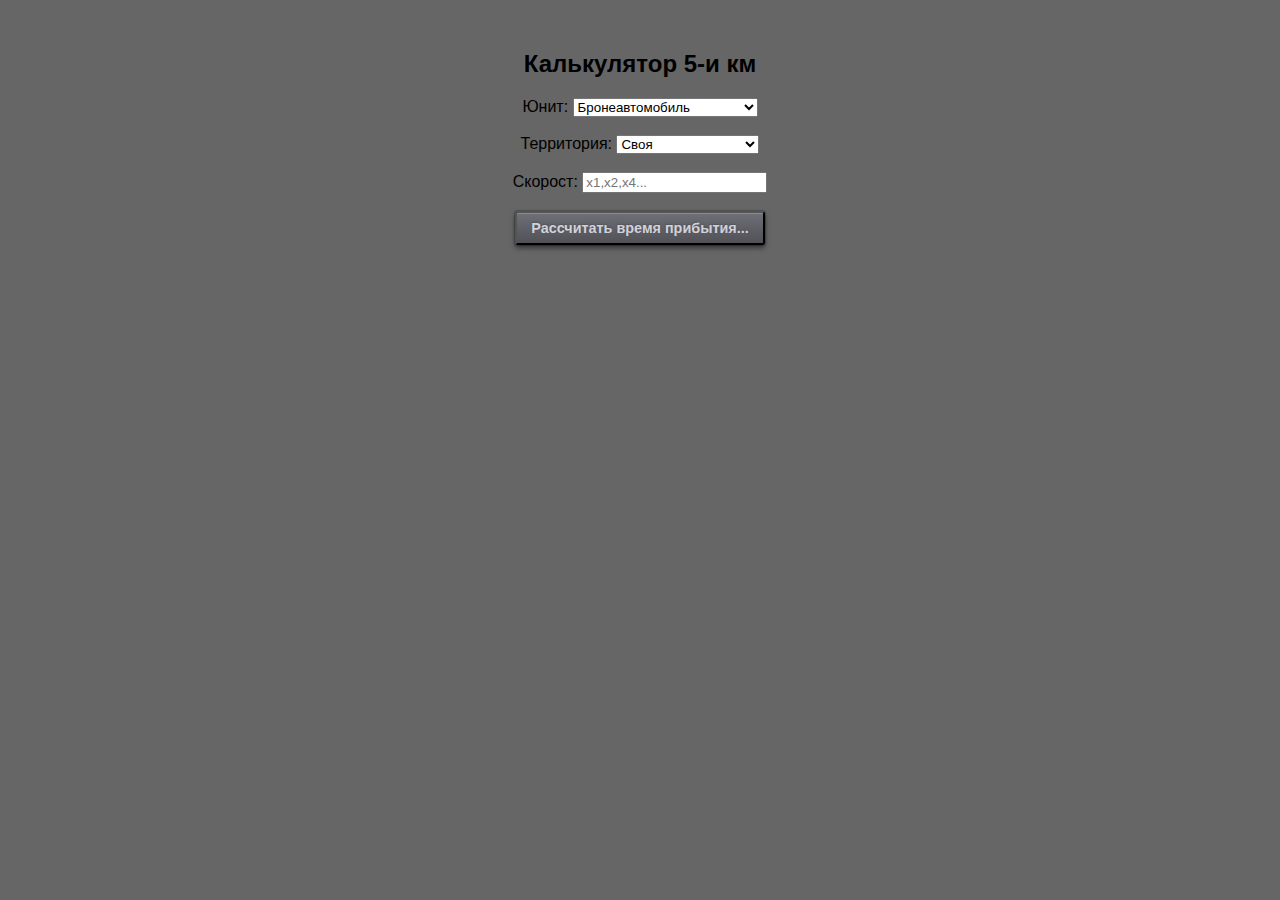
==== 5km.html @ 27d91d98 "Rename 5km to 5km.html" ====
<!DOCTYPE html>
<html lang="en">
<head>
    <meta charset="UTF-8">
    <meta name="viewport" content="width=device-width, initial-scale=1.0">
    <title>Калькулятор времени прибытия юнитов</title>
    <style>
        body {
            font-family: Arial, sans-serif;
            text-align: center;
            margin: 50px;
		background-color: #666666;
        }
.button28 {
    position: relative;
    display: inline-block;
    font-size: 90%;
    font-weight: 700;
    color: rgb(209,209,217);
    text-decoration: none;
    text-shadow: 0 -1px 2px rgba(0,0,0,.2);
    padding: .5em 1em;
    outline: none;
    border-radius: 3px;
    background: linear-gradient(rgb(110,112,120), rgb(81,81,86)) rgb(110,112,120);
    box-shadow:
    0 1px rgba(255,255,255,.2) inset,
    0 3px 5px rgba(0,1,6,.5),
    0 0 1px 1px rgba(0,1,6,.2);
    transition: .2s ease-in-out;
}

.button28:hover:not(:active) {
    background: linear-gradient(rgb(126,126,134), rgb(70,71,76)) rgb(126,126,134);
}

.button28:active {
    top: 1px;
    background: linear-gradient(rgb(76,77,82), rgb(56,57,62)) rgb(76,77,82);
    box-shadow:
    0 0 1px rgba(0,0,0,.5) inset,
    0 2px 3px rgba(0,0,0,.5) inset,
    0 1px 1px rgba(255,255,255,.1);
}

    </style>
</head>
<body>

<h2>Калькулятор 5-и км</h2>

<label for="unit">Юнит:</label>
<select id="unit">
    <option value="бронеавтомобиль">Бронеавтомобиль</option>
    <option value="кавалерия">Кавалерия</option>
    <option value="танк">Танк</option>
    <option value="пехота">Пехота</option>
    <option value="тяжёлый танк">Тяжёлый танк</option>
    <option value="арта / аэростат">Арта / Аэростат</option>
    <option value="железнодорожное орудие">Железнодорожное орудие</option>
</select>

<br><br>

<label for="territory">Территория:</label>
<select id="territory">
    <option value="своя">Своя</option>
    <option value="союзник">Союзник</option>
    <option value="враг">Вражеская террито</option>
</select>

<br><br>

<label for="speed">Скорост:</label>
<input type="number" id="speed" placeholder="х1,х2,х4...">

<br><br>

<button class="button28" onclick="calculateArrivalTime()">Рассчитать время прибытия...</button>

<p id="result"></p>

<script>
    function calculateArrivalTime() {
        // Получаем выбранные значения
        var unit = document.getElementById("unit").value;
        var territory = document.getElementById("territory").value;
        var speed = parseFloat(document.getElementById("speed").value);

        // Ваша функция для расчета времени прибытия
        var arrivalTime = "00:00";

        switch (unit) {
            case "бронеавтомобиль":
                arrivalTime = (territory === "своя") ? "4:10" : ((territory === "союзник") ? "5:57" : "11:54");
                break;
            case "кавалерия":
                arrivalTime = (territory === "своя") ? "6:15" : ((territорy === "союзник") ? "8:55" : "17:51");
                break;
            case "танк":
                arrivalTime = (territory === "своя") ? "7:30" : ((territory === "союзник") ? "10:42" : "20:24");
                break;
            case "пехота":
                arrivalTime = (territory === "своя") ? "8:20" : ((territory === "союзник") ? "11:54" : "23:48");
                break;
            case "тяжёлый танк":
                arrivalTime = (territory === "своя") ? "10:00" : ((territory === "союзник") ? "14:17" : "28:34");
                break;
            case "арта / аэростат":
                arrivalTime = (territory === "своя") ? "12:00" : ((territory === "союзник") ? "17:08" : "34:17");
                break;
            case "железнодорожное орудие":
                arrivalTime = (territory === "своя") ? "23:04" : ((territory === "союзник") ? "32:58" : "1:05:56");
                break;
        }

        // Делим время на скорость
        if (!isNaN(speed) && speed > 0) {
            var arrivalTimeArray = arrivalTime.split(":");
            var hours = parseInt(arrivalTimeArray[0]);
            var minutes = parseInt(arrivalTimeArray[1]);

            // Рассчитываем новое время прибытия с учетом скорости
            var newTotalMinutes = Math.round((hours * 60 + minutes) / speed);

            var newHours = Math.floor(newTotalMinutes / 60);
            var newMinutes = newTotalMinutes % 60;

            arrivalTime = newHours.toString().padStart(2, "0") + ":" + newMinutes.toString().padStart(2, "0");
        }

        // Отображаем результат на странице
        document.getElementById("result").innerHTML = "Время прибытия " + unit + " на " + territory + " территории: " + arrivalTime;
    }
</script>

</body>
</html>
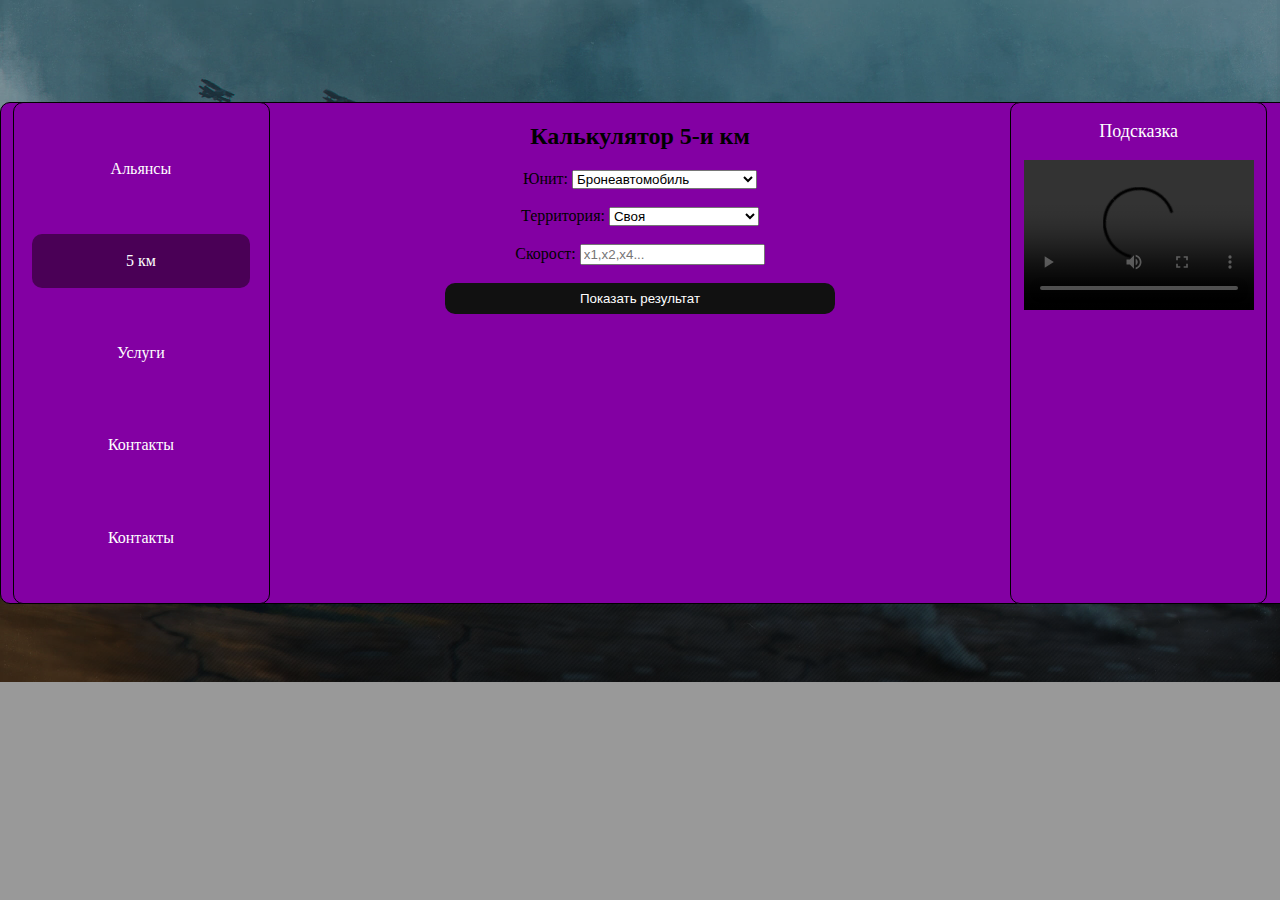
==== commit f21ac9c7: "Update 5km.html" ====
--- a/5km.html
+++ b/5km.html
@@ -3,50 +3,29 @@
 <head>
     <meta charset="UTF-8">
     <meta name="viewport" content="width=device-width, initial-scale=1.0">
-    <title>Калькулятор времени прибытия юнитов</title>
-    <style>
-        body {
-            font-family: Arial, sans-serif;
-            text-align: center;
-            margin: 50px;
-		background-color: #666666;
-        }
-.button28 {
-    position: relative;
-    display: inline-block;
-    font-size: 90%;
-    font-weight: 700;
-    color: rgb(209,209,217);
-    text-decoration: none;
-    text-shadow: 0 -1px 2px rgba(0,0,0,.2);
-    padding: .5em 1em;
-    outline: none;
-    border-radius: 3px;
-    background: linear-gradient(rgb(110,112,120), rgb(81,81,86)) rgb(110,112,120);
-    box-shadow:
-    0 1px rgba(255,255,255,.2) inset,
-    0 3px 5px rgba(0,1,6,.5),
-    0 0 1px 1px rgba(0,1,6,.2);
-    transition: .2s ease-in-out;
-}
-
-.button28:hover:not(:active) {
-    background: linear-gradient(rgb(126,126,134), rgb(70,71,76)) rgb(126,126,134);
-}
-
-.button28:active {
-    top: 1px;
-    background: linear-gradient(rgb(76,77,82), rgb(56,57,62)) rgb(76,77,82);
-    box-shadow:
-    0 0 1px rgba(0,0,0,.5) inset,
-    0 2px 3px rgba(0,0,0,.5) inset,
-    0 1px 1px rgba(255,255,255,.1);
-}
-
-    </style>
+    <title>Калькуляторы</title>
+    <link rel="stylesheet" href="styles.css">
 </head>
 <body>
-
+    <div class="vertical-menu">
+        <a href="index.html">Альянсы</a>
+        <a href="5km.html" class="active">5 км</a>
+        <a href="#">Услуги</a>
+        <a href="#">Контакты</a>
+        <a href="#">Контакты</a>
+    </div>
+    <div class="container">
+            <!-- Контент вашего контейнера справа -->
+<p style="color: white; font-size: 18px;">Подсказка</p>
+<div class="video">
+<video width="230" height="150" controls>
+        <source src="1.mp4" type="video/mp4">
+        Ваш браузер не поддерживает видео в формате MP4.
+    </video>
+</div>
+    </div>
+<div class="budy">
+<!-- Контент вашего контейнера -->
 <h2>Калькулятор 5-и км</h2>
 
 <label for="unit">Юнит:</label>
@@ -66,7 +45,7 @@
 <select id="territory">
     <option value="своя">Своя</option>
     <option value="союзник">Союзник</option>
-    <option value="враг">Вражеская террито</option>
+    <option value="враг">Вражеская территор</option>
 </select>
 
 <br><br>
@@ -76,7 +55,7 @@
 
 <br><br>
 
-<button class="button28" onclick="calculateArrivalTime()">Рассчитать время прибытия...</button>
+<input type="button" class="button-85" value="Показать результат" onclick="calculateArrivalTime()">
 
 <p id="result"></p>
 
@@ -133,6 +112,6 @@
         document.getElementById("result").innerHTML = "Время прибытия " + unit + " на " + territory + " территории: " + arrivalTime;
     }
 </script>
-
+</div>
 </body>
 </html>
--- a/styles.css
+++ b/styles.css
@@ -0,0 +1,164 @@
+body {
+    margin: 0;
+    padding: 0;
+    background-image: url('back.jpg'); /* Фоновая картинка */
+    background-size: cover; /* Растягиваем фон на всю площадь */
+    background-repeat: no-repeat; /* Отключаем повторение фона */
+    margin: 0; /* Убираем отступы по умолчанию */
+    padding: 0; /* Убираем внутренние отступы по умолчанию */
+}
+
+body::before {
+    content: "";
+    position: absolute;
+    top: 0;
+    left: 0;
+    width: 100%;
+    height: 100%;
+    background-color: rgba(0, 0, 0, 0.4); /* Затемнение на 30% */
+    z-index: -1; /* Поднять псевдоэлемент под содержимое */
+}
+
+.vertical-menu {
+    width: 255px;
+    height: 500px;
+    background-color: #8300A3;
+    border-radius: 10px;
+    border: 1px solid black;
+    margin-top: 0%; /* Отступ сверху */
+    margin-left: 1%;
+    text-align: center;
+    align-items: center;
+    float: left;
+}
+
+.vertical-menu a {
+    margin-left: 7%;
+    width: 70%;
+    margin-top: 15%;
+    display: block;
+    padding: 18px 20px;
+    border-radius: 10px;
+    text-decoration: none;
+    color: #FFF; /* Белый цвет текста */
+}
+
+.vertical-menu a:hover {
+    background-color: #6B007C; /* Изменение цвета фона при наведении */
+}
+
+.vertical-menu a.active {
+background-color: #4A0056; /* Цвет активного пункта */
+
+}
+
+
+.container {
+    width: 255px;
+    height: 500px;
+    background-color: #8300A3; /* Изменили цвет контейнера справа */
+    border-radius: 10px;
+    border: 1px solid black;
+    margin-top: 0%; /* Отступ сверху */
+    margin-right: 1%; /* Отступ слева */
+    float: right; /* Помещаем контейнер справа */
+    text-align: center;
+}
+
+.video {
+    width: 230px;
+    height: 150px;
+    background-color: #111113;
+    border-radius: 10px;
+    margin: 0 auto;
+}
+
+.budy {
+    width: 1300px;
+    height: 500px;
+    background-color: #8300A3;
+    border-radius: 10px;
+    margin: 0 auto;
+    margin-top: 8%;
+    text-align: center;
+    border: 1px solid black;
+    align-items: center;
+}
+
+.button-85 {
+  padding: 0.6em 2em;
+  border: none;
+  outline: none;
+  color: rgb(255, 255, 255);
+  background: #111;
+  cursor: pointer;
+  border-radius: 10px;
+  width: 390px;
+}
+
+.button-85:hover {
+  background-color: #222;
+}
+
+.button-85:before {
+  content: "";
+  position: absolute;
+  top: -2px;
+  left: -2px;
+  width: calc(100% + 4px);
+  height: calc(100% + 4px);
+  background: linear-gradient(
+    45deg,
+    #ff0000,
+    #ff7300,
+    #fffb00,
+    #48ff00,
+    #00ffd5,
+    #002bff,
+    #7a00ff,
+    #ff00c8,
+    #ff0000
+  );
+  filter: blur(5px);
+  border-radius: 10px;
+  animation: glowing-button-85 20s linear infinite;
+}
+
+@keyframes glowing-button-85 {
+  0% {
+    background-position: 0 0;
+  }
+  50% {
+    background-position: 400% 0;
+  }
+  100% {
+    background-position: 0 0;
+  }
+}
+
+#result {
+            
+            color: black !important;
+            padding: 1px;
+            margin-top: 1px;
+        }
+
+        table {
+            margin: 10px auto;
+            border-collapse: collapse;
+        }
+
+        th, td {
+            border: 2px solid black;
+            padding: 5px;
+            text-align: center;
+        }
+
+        form {
+            margin-top: 10px;
+        }
+
+        textarea {
+            margin-top: 10px;
+        }
+
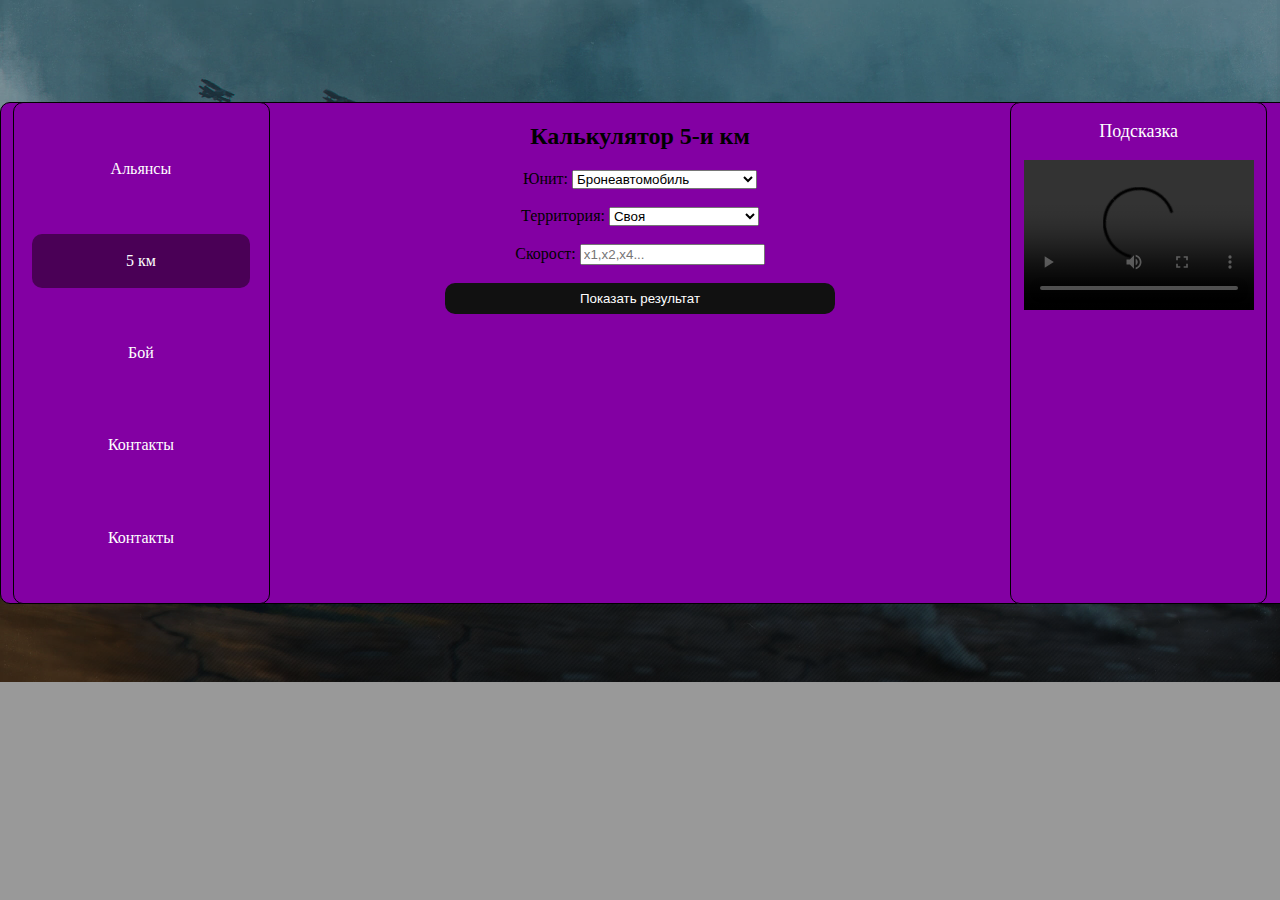
==== commit 2f894bb9: "Update 5km.html" ====
--- a/5km.html
+++ b/5km.html
@@ -10,7 +10,7 @@
     <div class="vertical-menu">
         <a href="index.html">Альянсы</a>
         <a href="5km.html" class="active">5 км</a>
-        <a href="#">Услуги</a>
+        <a href="boy.html">Бой</a>
         <a href="#">Контакты</a>
         <a href="#">Контакты</a>
     </div>
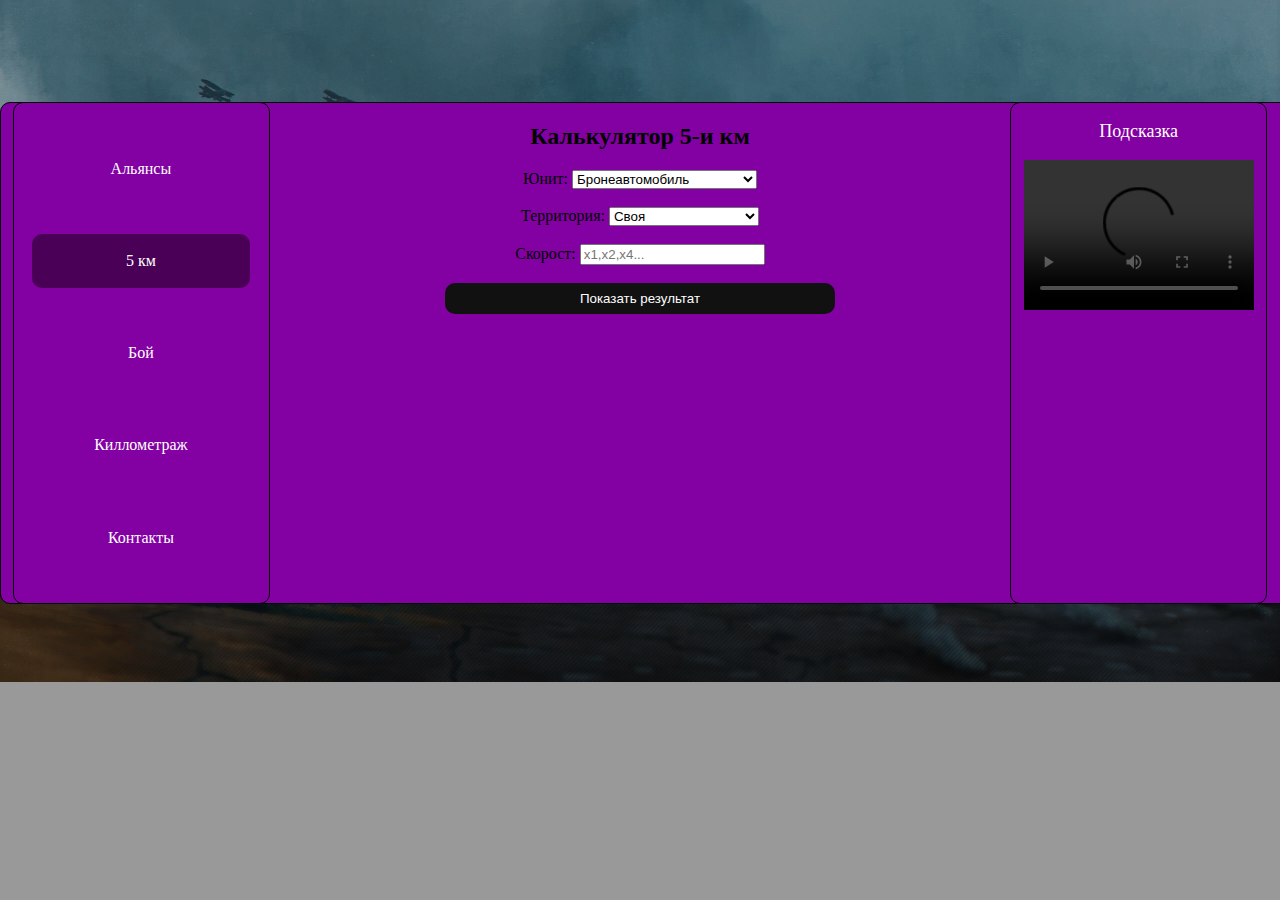
==== commit 53095b6a: "Update 5km.html" ====
--- a/5km.html
+++ b/5km.html
@@ -9,9 +9,9 @@
 <body>
     <div class="vertical-menu">
         <a href="index.html">Альянсы</a>
-        <a href="5km.html" class="active">5 км</a>
+	  <a href="5km.html" class="active">5 км</a>
         <a href="boy.html">Бой</a>
-        <a href="#">Контакты</a>
+        <a href="skorost.html">Киллометраж</a>
         <a href="#">Контакты</a>
     </div>
     <div class="container">
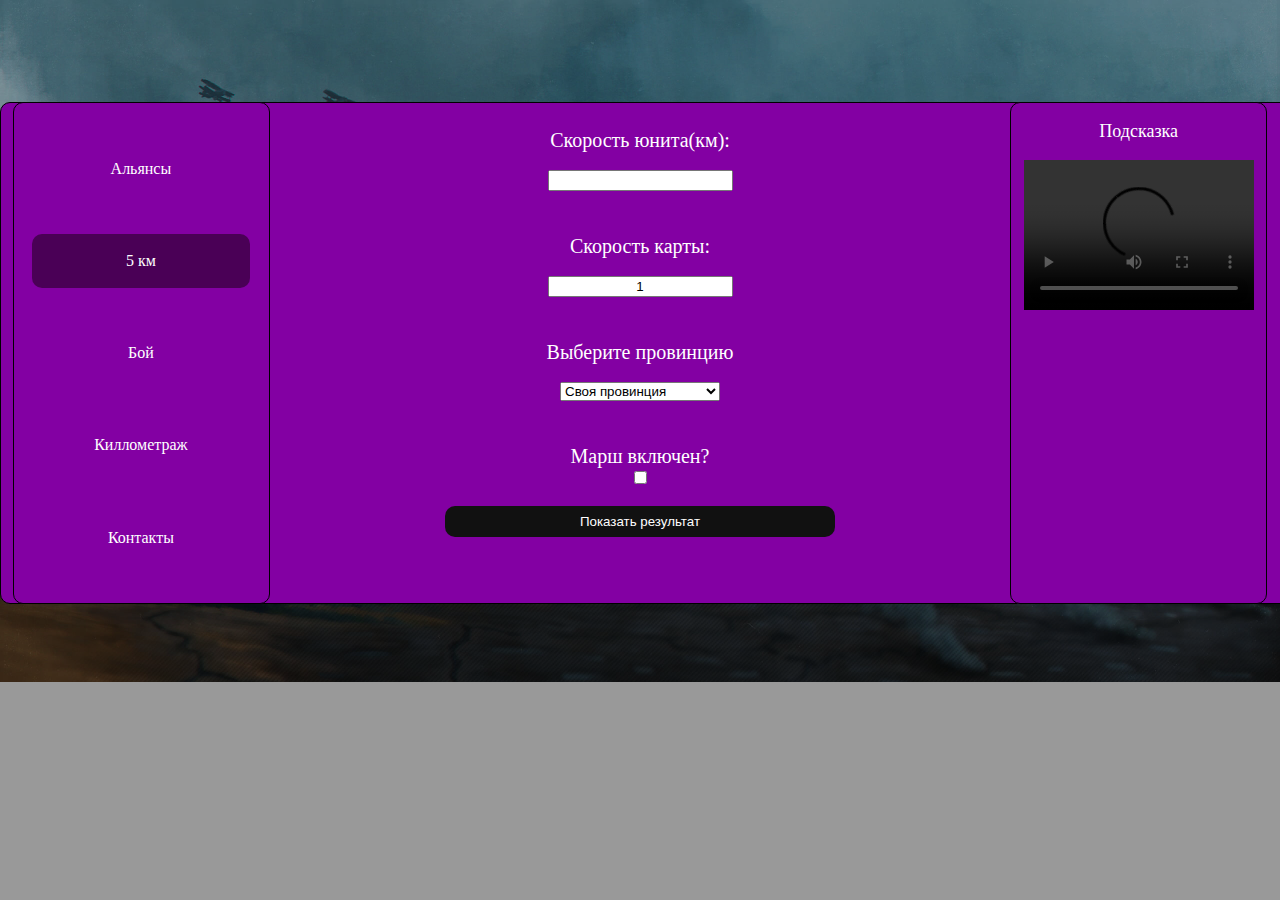
==== commit da5178bd: "Update 5km.html" ====
--- a/5km.html
+++ b/5km.html
@@ -5,113 +5,87 @@
     <meta name="viewport" content="width=device-width, initial-scale=1.0">
     <title>Калькуляторы</title>
     <link rel="stylesheet" href="styles.css">
+<style>
+.boby {
+display: flex;
+flex-direction: column;
+margin-top: 2%;
+font-size: 20px;
+color: white;
+}
+.dodi {
+text-align: center;
+items-align: center;
+}
+
+</style>
 </head>
 <body>
     <div class="vertical-menu">
         <a href="index.html">Альянсы</a>
-	  <a href="5km.html" class="active">5 км</a>
+        <a href="5km.html" class="active">5 км</a>
         <a href="boy.html">Бой</a>
         <a href="skorost.html">Киллометраж</a>
         <a href="#">Контакты</a>
     </div>
     <div class="container">
-            <!-- Контент вашего контейнера справа -->
-<p style="color: white; font-size: 18px;">Подсказка</p>
-<div class="video">
-<video width="230" height="150" controls>
-        <source src="1.mp4" type="video/mp4">
-        Ваш браузер не поддерживает видео в формате MP4.
-    </video>
-</div>
+        <!-- Контент вашего контейнера справа -->
+        <p style="color: white; font-size: 18px;">Подсказка</p>
+        <div class="video">
+            <video width="230" height="150" controls>
+                <source src="1.mp4" type="video/mp4">
+                Ваш браузер не поддерживает видео в формате MP4.
+            </video>
+        </div>
     </div>
-<div class="budy">
-<!-- Контент вашего контейнера -->
-<h2>Калькулятор 5-и км</h2>
-
-<label for="unit">Юнит:</label>
-<select id="unit">
-    <option value="бронеавтомобиль">Бронеавтомобиль</option>
-    <option value="кавалерия">Кавалерия</option>
-    <option value="танк">Танк</option>
-    <option value="пехота">Пехота</option>
-    <option value="тяжёлый танк">Тяжёлый танк</option>
-    <option value="арта / аэростат">Арта / Аэростат</option>
-    <option value="железнодорожное орудие">Железнодорожное орудие</option>
-</select>
-
+    <div class="budy">
+        <!-- Контент вашего контейнера -->
+<label for="speed" class="boby">Скорость юнита(км):</label><br>
+<input type="text" id="speed" min="0" step="any" class="dodi"><br>
+<br>
+<label for="mapSpeed" class="boby">Скорость карты:</label><br>
+<input type="text" id="mapSpeed" min="1" step="any" value="1" class="dodi"><br>
+<br>
+<label for="faction" class="boby">Выберите провинцию</label><br>
+<select id="faction">
+  <option value="1">Своя провинция</option>
+  <option value="0.7">Дружеская провинция</option>
+  <option value="0.35">Вражеская провинция</option>
+</select><br>
+<br>
+<label for="march" class="boby">Марш включен?</label>
+<input type="checkbox" id="march">
 <br><br>
 
-<label for="territory">Территория:</label>
-<select id="territory">
-    <option value="своя">Своя</option>
-    <option value="союзник">Союзник</option>
-    <option value="враг">Вражеская территор</option>
-</select>
+        <input type="button" class="button-85" value="Показать результат" onclick="calculateArrivalTime()">
 
-<br><br>
-
-<label for="speed">Скорост:</label>
-<input type="number" id="speed" placeholder="х1,х2,х4...">
-
-<br><br>
-
-<input type="button" class="button-85" value="Показать результат" onclick="calculateArrivalTime()">
-
-<p id="result"></p>
+<p id="arrivalTime" class="boby"></p>
 
 <script>
+    // Функция для добавления ведущего нуля к числу, если оно меньше 10
+    function addLeadingZero(number) {
+        return number < 10 ? "0" + number : number;
+    }
+
     function calculateArrivalTime() {
-        // Получаем выбранные значения
-        var unit = document.getElementById("unit").value;
-        var territory = document.getElementById("territory").value;
-        var speed = parseFloat(document.getElementById("speed").value);
+        var distance = 5; // Расстояние всегда 5 км
+        var speed = parseFloat(document.getElementById('speed').value);
+        var mapSpeed = parseFloat(document.getElementById('mapSpeed').value);
+        var faction = parseFloat(document.getElementById('faction').value);
+        var march = document.getElementById('march').checked ? 1.5 : 1;
 
-        // Ваша функция для расчета времени прибытия
-        var arrivalTime = "00:00";
+        var timeInSeconds = distance * 3600 / (speed * faction * march * mapSpeed);
 
-        switch (unit) {
-            case "бронеавтомобиль":
-                arrivalTime = (territory === "своя") ? "4:10" : ((territory === "союзник") ? "5:57" : "11:54");
-                break;
-            case "кавалерия":
-                arrivalTime = (territory === "своя") ? "6:15" : ((territорy === "союзник") ? "8:55" : "17:51");
-                break;
-            case "танк":
-                arrivalTime = (territory === "своя") ? "7:30" : ((territory === "союзник") ? "10:42" : "20:24");
-                break;
-            case "пехота":
-                arrivalTime = (territory === "своя") ? "8:20" : ((territory === "союзник") ? "11:54" : "23:48");
-                break;
-            case "тяжёлый танк":
-                arrivalTime = (territory === "своя") ? "10:00" : ((territory === "союзник") ? "14:17" : "28:34");
-                break;
-            case "арта / аэростат":
-                arrivalTime = (territory === "своя") ? "12:00" : ((territory === "союзник") ? "17:08" : "34:17");
-                break;
-            case "железнодорожное орудие":
-                arrivalTime = (territory === "своя") ? "23:04" : ((territory === "союзник") ? "32:58" : "1:05:56");
-                break;
-        }
-
-        // Делим время на скорость
-        if (!isNaN(speed) && speed > 0) {
-            var arrivalTimeArray = arrivalTime.split(":");
-            var hours = parseInt(arrivalTimeArray[0]);
-            var minutes = parseInt(arrivalTimeArray[1]);
-
-            // Рассчитываем новое время прибытия с учетом скорости
-            var newTotalMinutes = Math.round((hours * 60 + minutes) / speed);
-
-            var newHours = Math.floor(newTotalMinutes / 60);
-            var newMinutes = newTotalMinutes % 60;
-
-            arrivalTime = newHours.toString().padStart(2, "0") + ":" + newMinutes.toString().padStart(2, "0");
-        }
-
-        // Отображаем результат на странице
-        document.getElementById("result").innerHTML = "Время прибытия " + unit + " на " + territory + " территории: " + arrivalTime;
+        var hours = Math.floor(timeInSeconds / 3600);
+        var minutes = Math.floor((timeInSeconds % 3600) / 60);
+        var seconds = Math.floor(timeInSeconds % 60);
+        
+        // Форматирование времени в формат "чч:мм:сс"
+        var formattedTime = addLeadingZero(hours) + ":" + addLeadingZero(minutes) + ":" + addLeadingZero(seconds);
+        
+        document.getElementById('arrivalTime').innerText = "Прибытие через " + formattedTime;
     }
-</script>
-</div>
+  </script>
+    </div>
 </body>
 </html>
